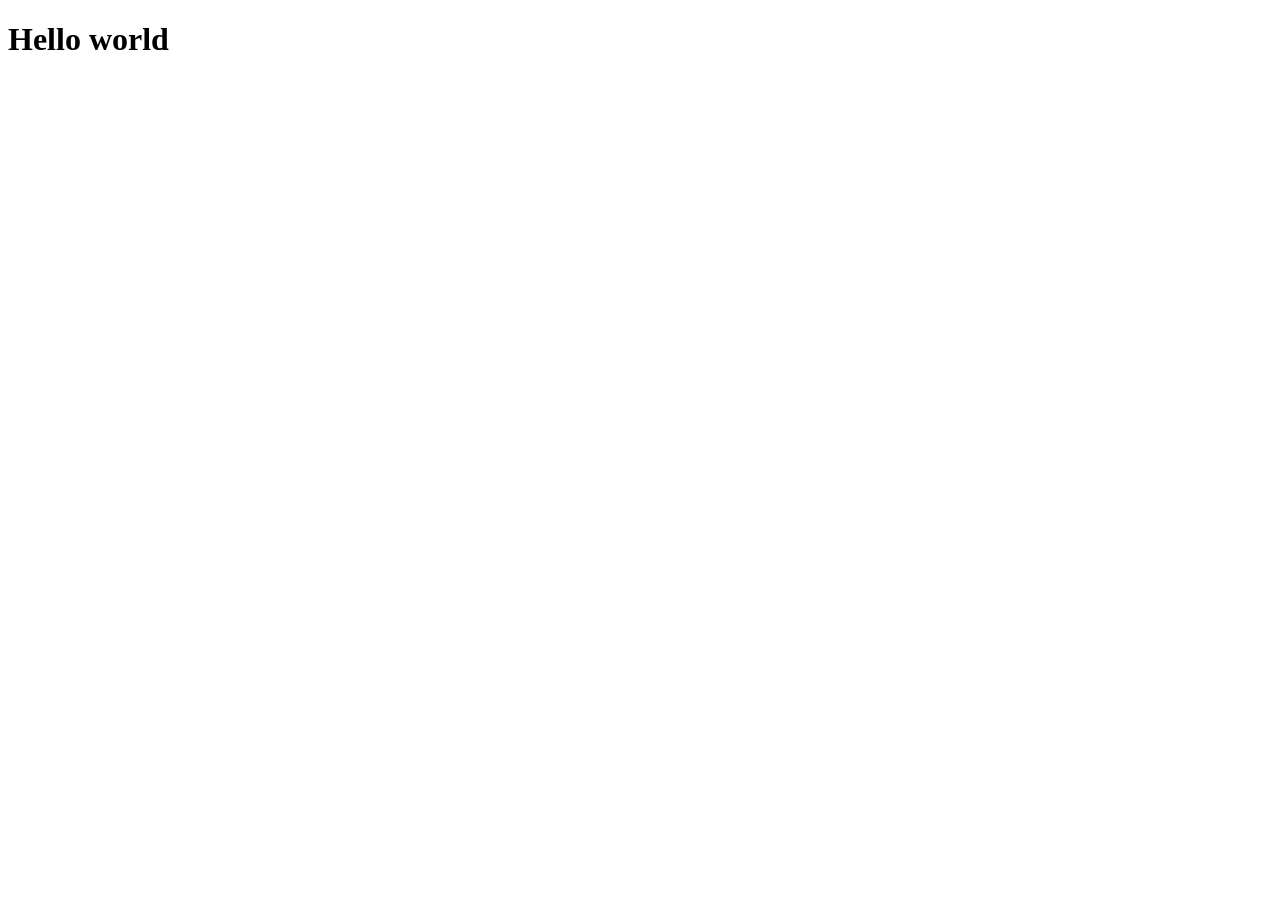
==== index.html @ 9838810a "small change" ====
<!doctype html>
<html lang="en">
  <head>
    <meta charset="UTF-8" />
    <meta
      name="viewport"
      content="width=device-width, initial-scale=1.0" />
    <title>First git project</title>
  </head>
  <body>
    <h1>Hello world</h1>
  </body>
</html>
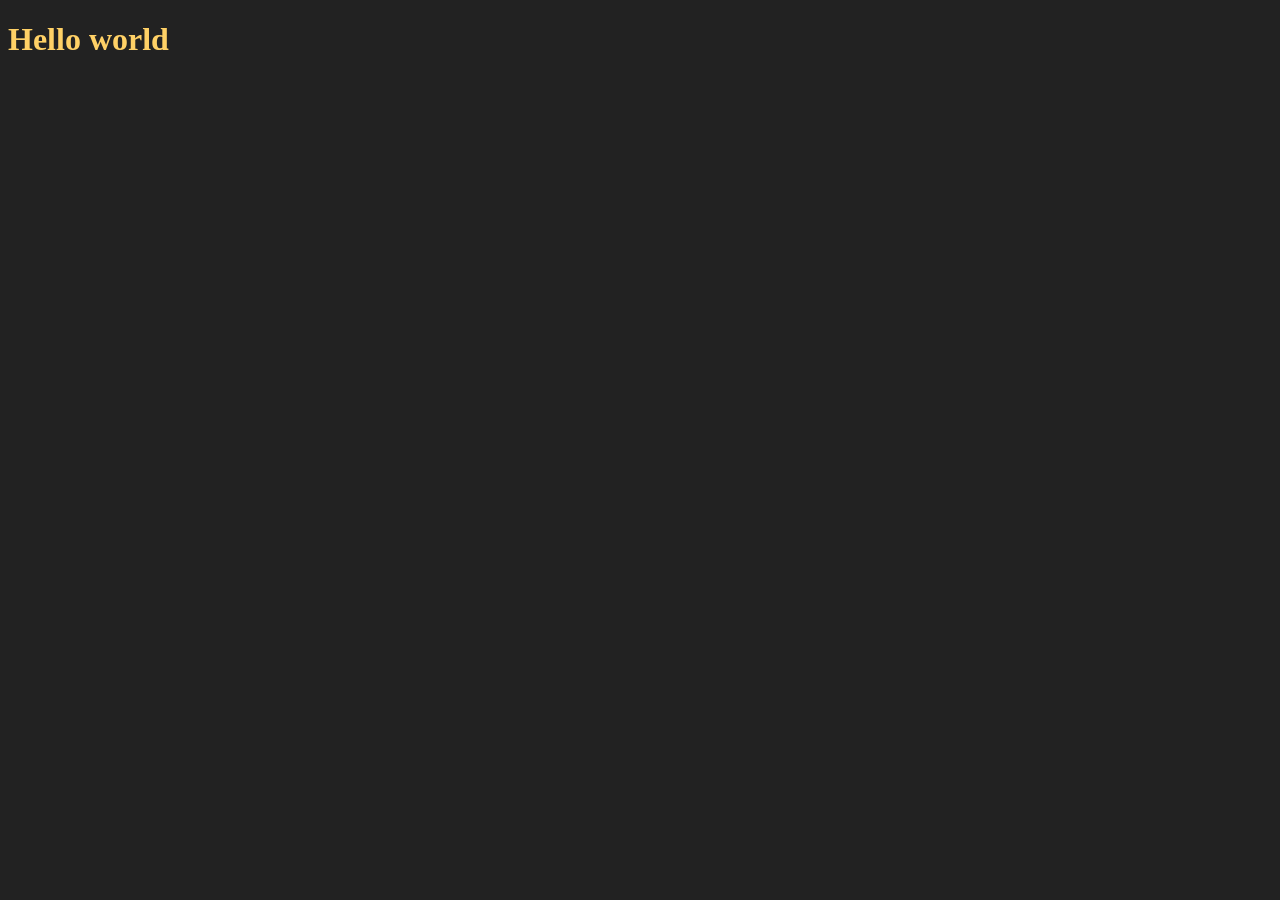
==== commit 33a9b160: "add dark mode" ====
--- a/index.html
+++ b/index.html
@@ -6,6 +6,9 @@
       name="viewport"
       content="width=device-width, initial-scale=1.0" />
     <title>First git project</title>
+    <link
+      href="style.css"
+      rel="stylesheet" />
   </head>
   <body>
     <h1>Hello world</h1>
--- a/style.css
+++ b/style.css
@@ -0,0 +1,8 @@
+body {
+  background-color: #222;
+  color: #f5f5f5;
+}
+
+h1 {
+  color: #ffd166;
+}
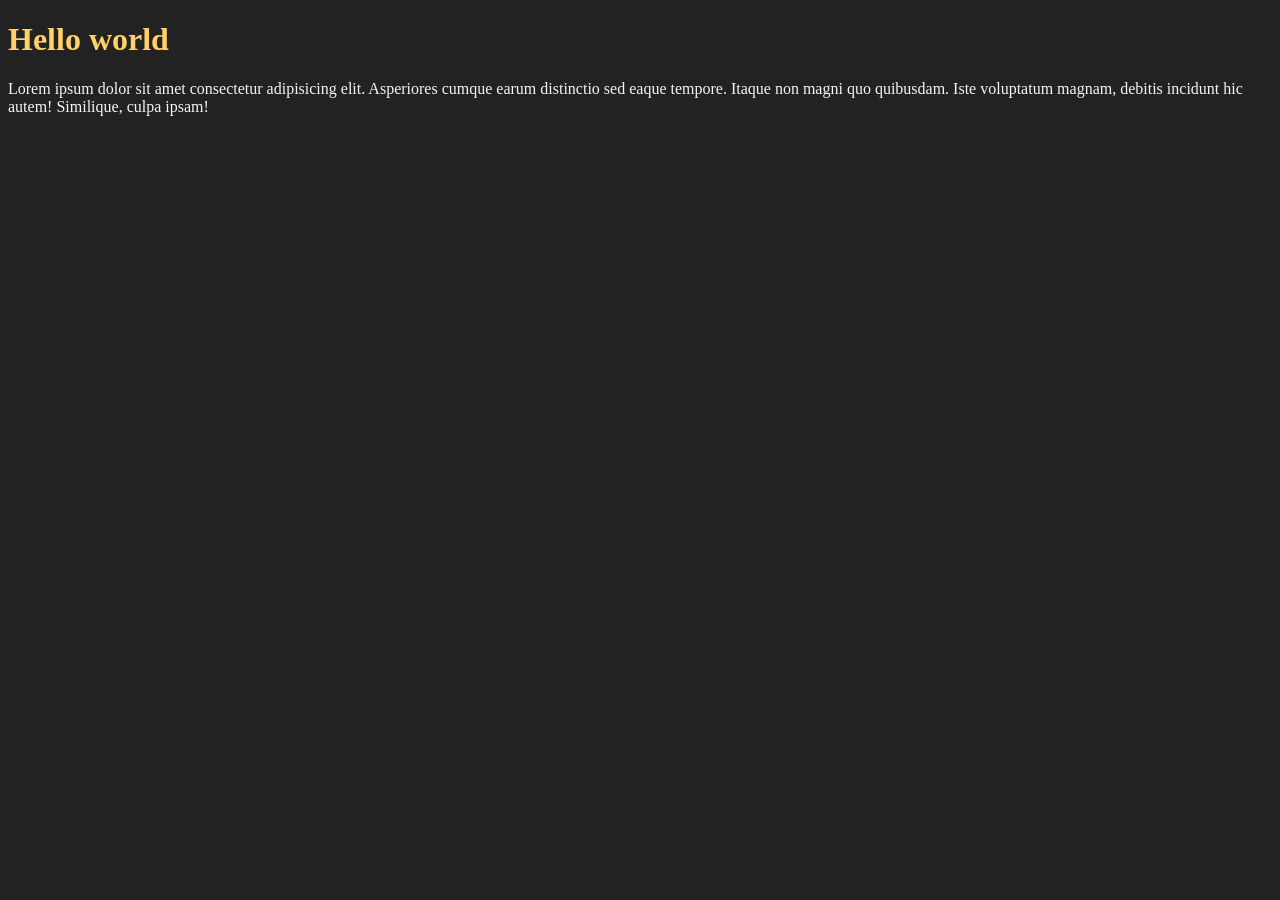
==== commit c760cf03: "add paragraph" ====
--- a/index.html
+++ b/index.html
@@ -12,5 +12,10 @@
   </head>
   <body>
     <h1>Hello world</h1>
+    <p>
+      Lorem ipsum dolor sit amet consectetur adipisicing elit. Asperiores cumque
+      earum distinctio sed eaque tempore. Itaque non magni quo quibusdam. Iste
+      voluptatum magnam, debitis incidunt hic autem! Similique, culpa ipsam!
+    </p>
   </body>
 </html>
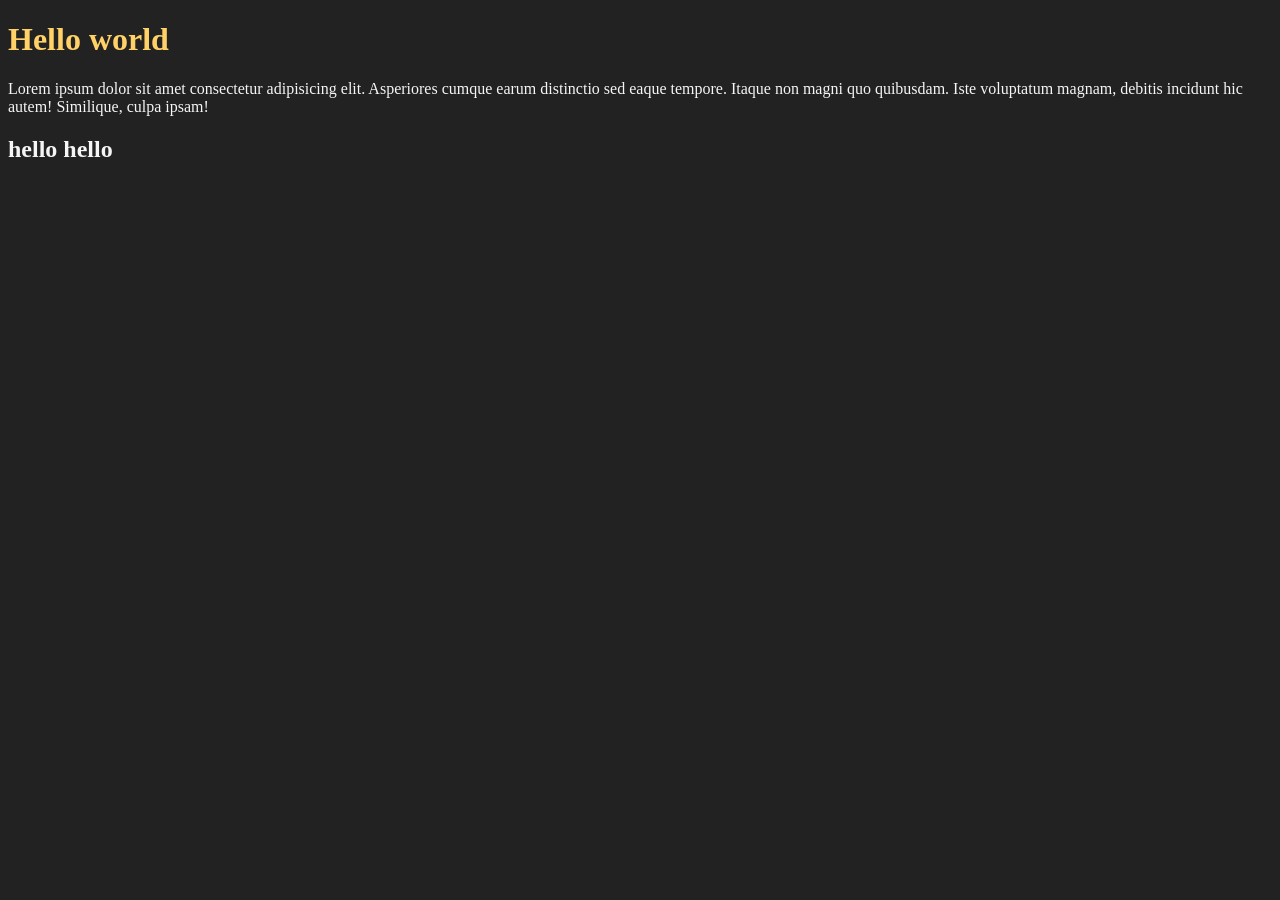
==== commit 6054bce2: "add h2" ====
--- a/index.html
+++ b/index.html
@@ -17,5 +17,6 @@
       earum distinctio sed eaque tempore. Itaque non magni quo quibusdam. Iste
       voluptatum magnam, debitis incidunt hic autem! Similique, culpa ipsam!
     </p>
+    <h2>hello hello</h2>
   </body>
 </html>
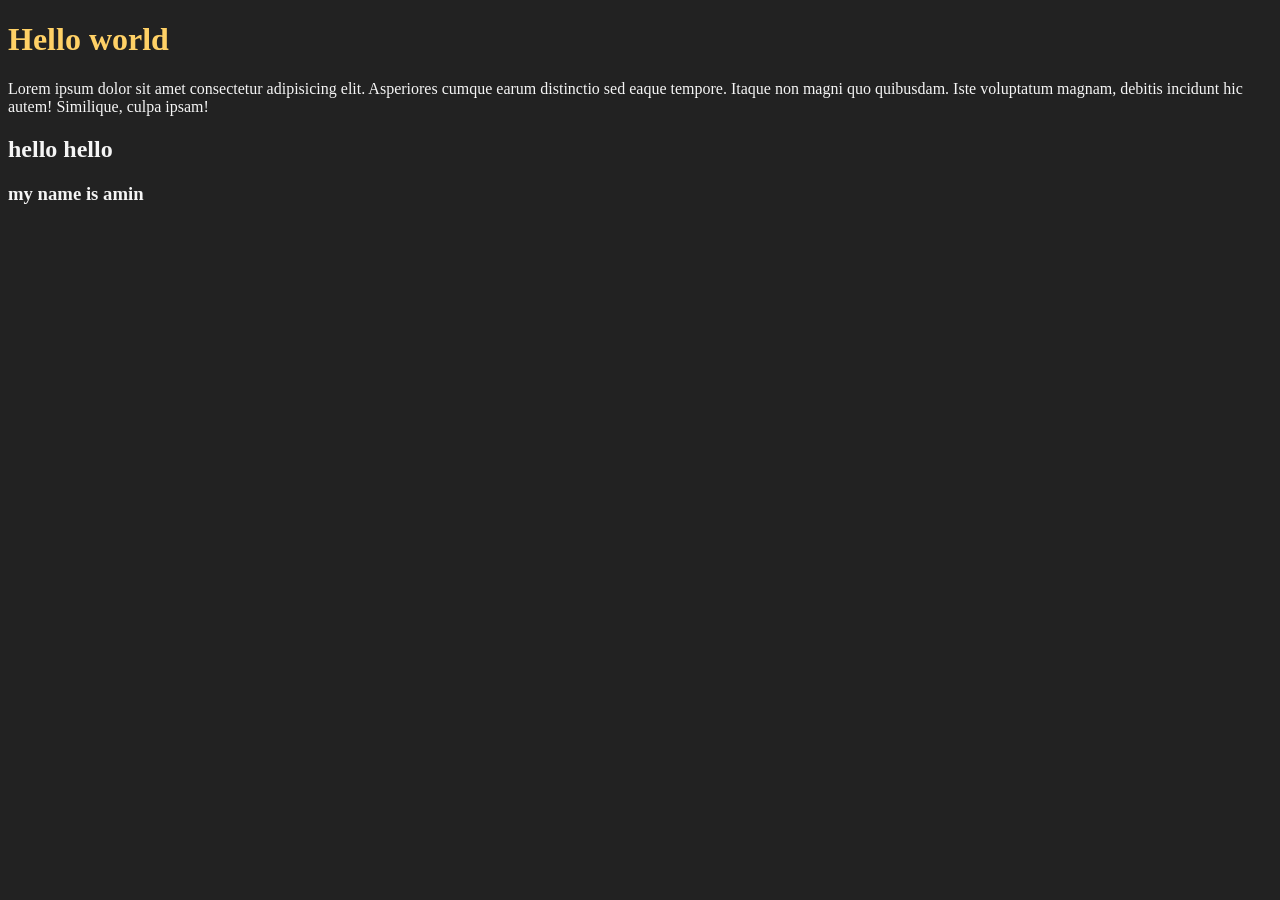
==== commit bc0b1f5b: "add h3" ====
--- a/index.html
+++ b/index.html
@@ -18,5 +18,6 @@
       voluptatum magnam, debitis incidunt hic autem! Similique, culpa ipsam!
     </p>
     <h2>hello hello</h2>
+    <h3>my name is amin</h3>
   </body>
 </html>
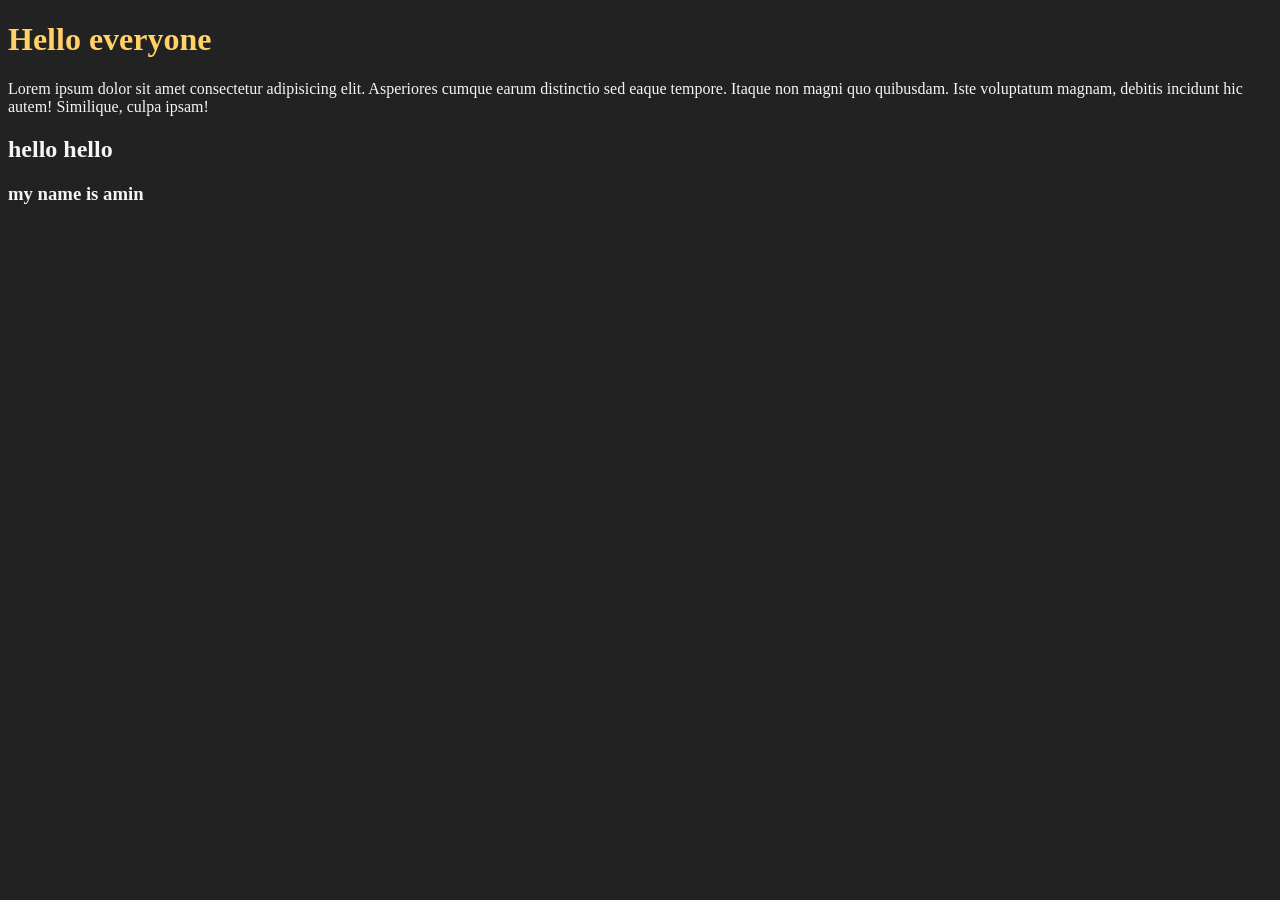
==== commit c73adb35: "change h1 to hello everyone" ====
--- a/index.html
+++ b/index.html
@@ -11,7 +11,7 @@
       rel="stylesheet" />
   </head>
   <body>
-    <h1>Hello world</h1>
+    <h1>Hello everyone</h1>
     <p>
       Lorem ipsum dolor sit amet consectetur adipisicing elit. Asperiores cumque
       earum distinctio sed eaque tempore. Itaque non magni quo quibusdam. Iste
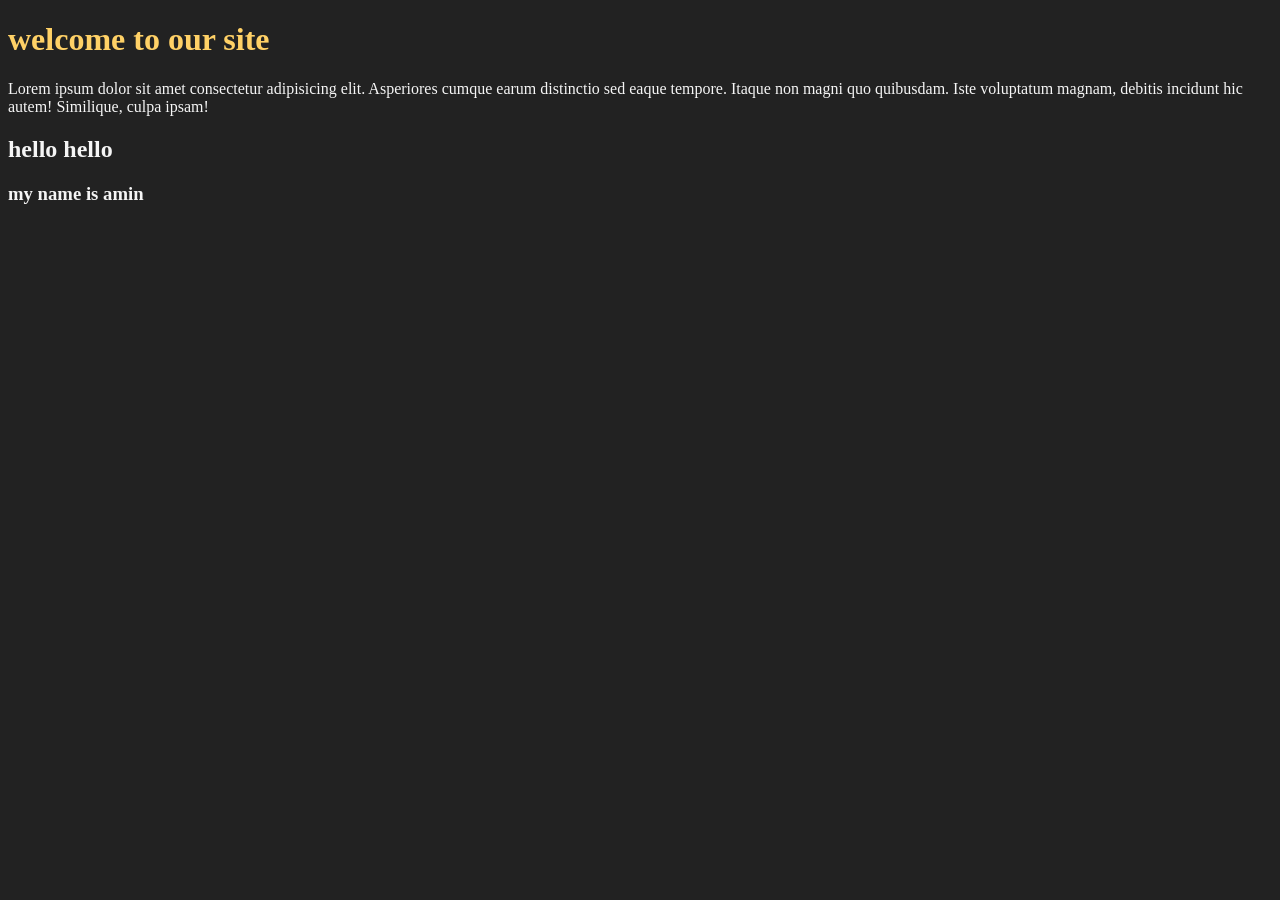
==== commit 90a6216f: "change h1 to welcome to our site" ====
--- a/index.html
+++ b/index.html
@@ -11,7 +11,7 @@
       rel="stylesheet" />
   </head>
   <body>
-    <h1>Hello everyone</h1>
+    <h1>welcome to our site</h1>
     <p>
       Lorem ipsum dolor sit amet consectetur adipisicing elit. Asperiores cumque
       earum distinctio sed eaque tempore. Itaque non magni quo quibusdam. Iste
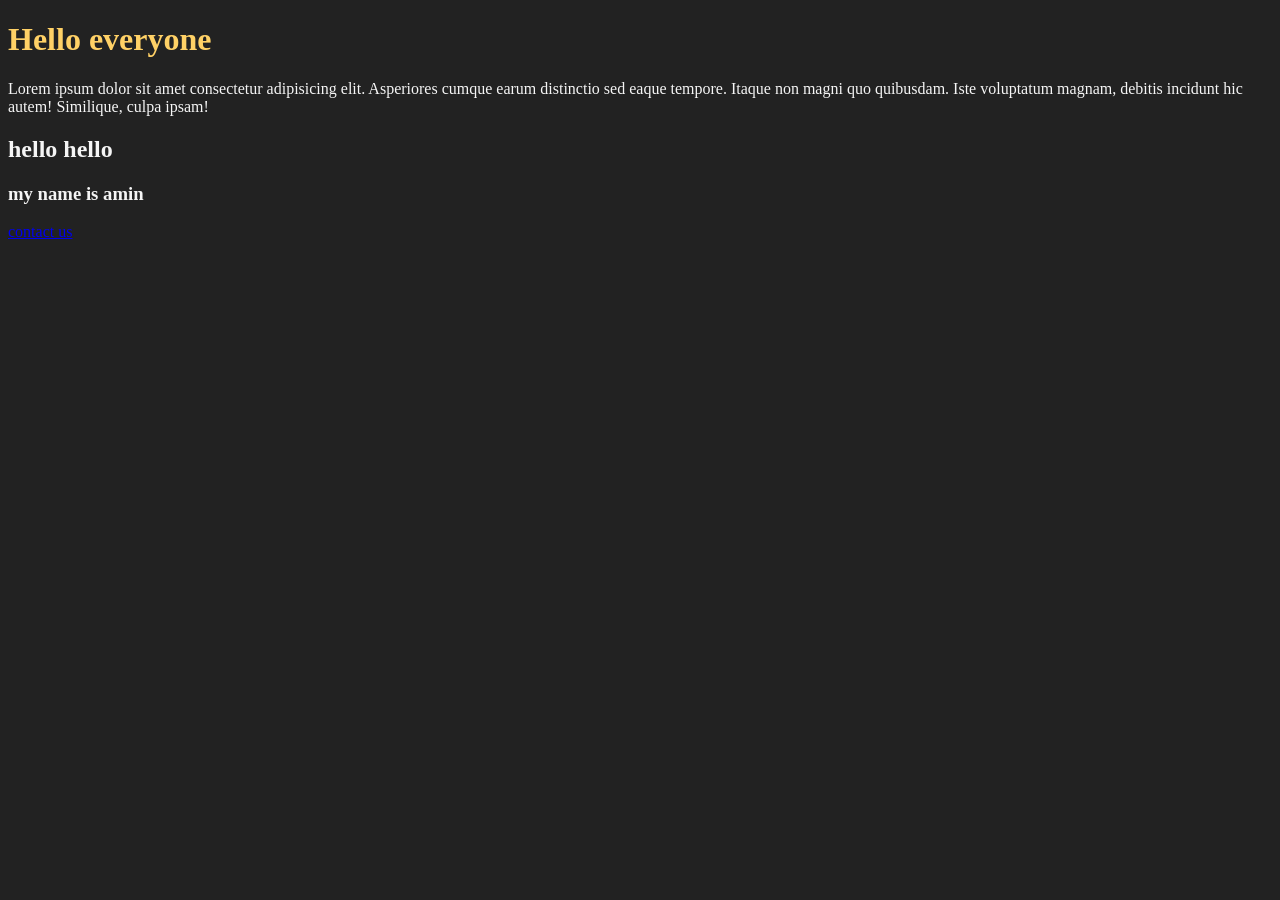
==== commit cf2a7452: "contact us" ====
--- a/index.html
+++ b/index.html
@@ -11,7 +11,7 @@
       rel="stylesheet" />
   </head>
   <body>
-    <h1>welcome to our site</h1>
+    <h1>Hello everyone</h1>
     <p>
       Lorem ipsum dolor sit amet consectetur adipisicing elit. Asperiores cumque
       earum distinctio sed eaque tempore. Itaque non magni quo quibusdam. Iste
@@ -19,5 +19,6 @@
     </p>
     <h2>hello hello</h2>
     <h3>my name is amin</h3>
+    <a href="contact.html">contact us</a>
   </body>
 </html>
